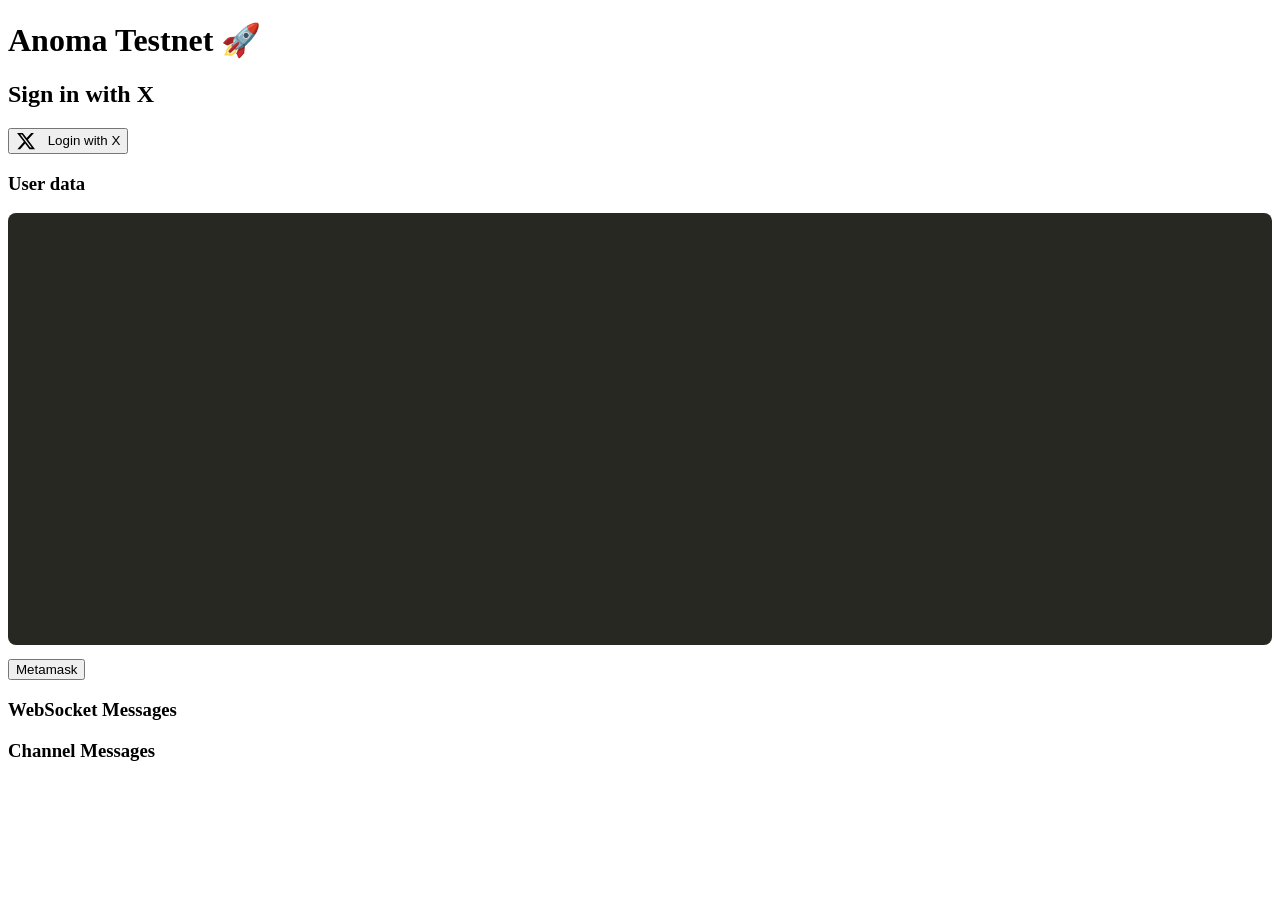
==== priv/static/index.html @ 15e97839 "x auth works" ====
<!DOCTYPE html>
<html lang="en">
  <head>
    <meta charset="UTF-8" />
    <meta name="viewport" content="width=device-width, initial-scale=1.0" />
    <title>Anoma Testnet 🚀</title>
    <link rel="stylesheet" href="/styles.css" />
  </head>
  <body>
    <div class="container">
      <h1>Anoma Testnet 🚀</h1>

      <!-- Login Section -->
      <div id="loginSection" class="login-section">
        <h2>Sign in with X</h2>
        <button id="loginBtn" class="button">
          <svg style="width: 20px; height: 20px; vertical-align: middle; margin-right: 8px" viewBox="0 0 24 24" fill="currentColor">
            <path
              d="M18.244 2.25h3.308l-7.227 8.26 8.502 11.24H16.17l-5.214-6.817L4.99 21.75H1.68l7.73-8.835L1.254 2.25H8.08l4.713 6.231zm-1.161 17.52h1.833L7.084 4.126H5.117z"
            />
          </svg>
          Login with X
        </button>
      </div>

      <!-- Dashboard Section -->
      <div id="dashboard" class="dashboard">
        <div class="json-section">
          <h3>User data</h3>

          <pre
            id="userProfileJson"
            class="json-highlight"
            style="height: 400px; overflow: auto; background: #272822; color: #f8f8f2; border-radius: 8px; padding: 16px; font-size: 14px"
          ></pre>
        </div>
      </div>

      <!-- WebSocket Messages Display - Always visible -->
      <div class="button-section">
        <button id="metamaskBtn" class="button">Metamask</button>
      </div>

      <!-- WebSocket Messages Display - Always visible -->
      <div class="websocket-section">
        <h3>WebSocket Messages</h3>
        <div id="websocketMessages" class="websocket-messages"></div>
        <h3>Channel Messages</h3>
        <div id="channelMessages" class="websocket-messages"></div>
      </div>
    </div>

    <div id="debug">
      <pre id="debugdata"></pre>
    </div>

    <script src="/oauth.js"></script>
    <script src="/ui.js"></script>
    <script src="/socket.js"></script>
    <script src="/script.js"></script>
  </body>
</html>
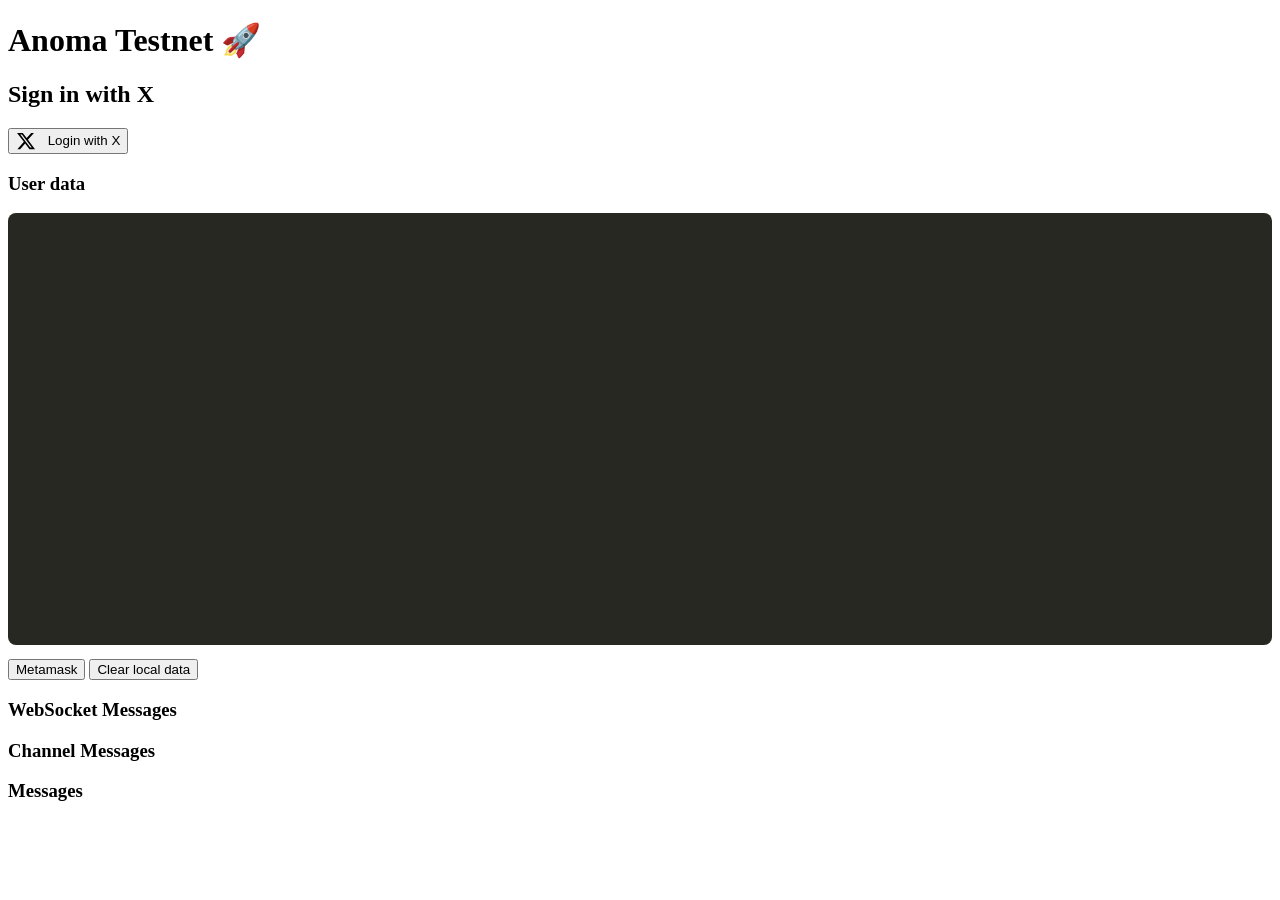
==== commit a63e1b1a: "x auth works" ====
--- a/priv/static/index.html
+++ b/priv/static/index.html
@@ -39,6 +39,7 @@
       <!-- WebSocket Messages Display - Always visible -->
       <div class="button-section">
         <button id="metamaskBtn" class="button">Metamask</button>
+        <button id="clearDataBtn" class="button">Clear local data</button>
       </div>
 
       <!-- WebSocket Messages Display - Always visible -->
@@ -47,6 +48,8 @@
         <div id="websocketMessages" class="websocket-messages"></div>
         <h3>Channel Messages</h3>
         <div id="channelMessages" class="websocket-messages"></div>
+        <h3>Messages</h3>
+        <div id="messages" class="websocket-messages"></div>
       </div>
     </div>
 
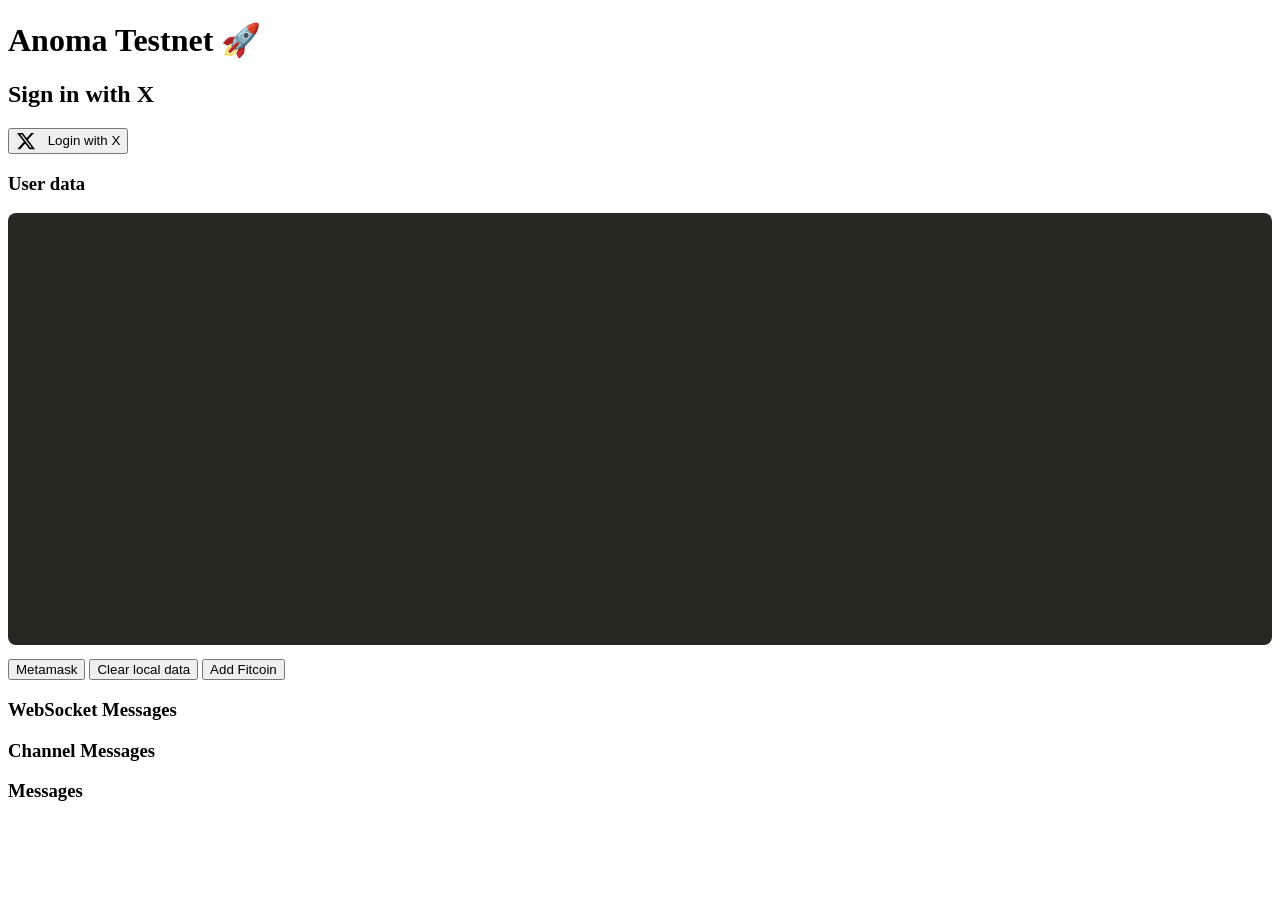
==== commit eb7d9d66: "fitcoin api" ====
--- a/priv/static/index.html
+++ b/priv/static/index.html
@@ -40,6 +40,7 @@
       <div class="button-section">
         <button id="metamaskBtn" class="button">Metamask</button>
         <button id="clearDataBtn" class="button">Clear local data</button>
+        <button id="addFitcoinBtn" class="button">Add Fitcoin</button>
       </div>
 
       <!-- WebSocket Messages Display - Always visible -->
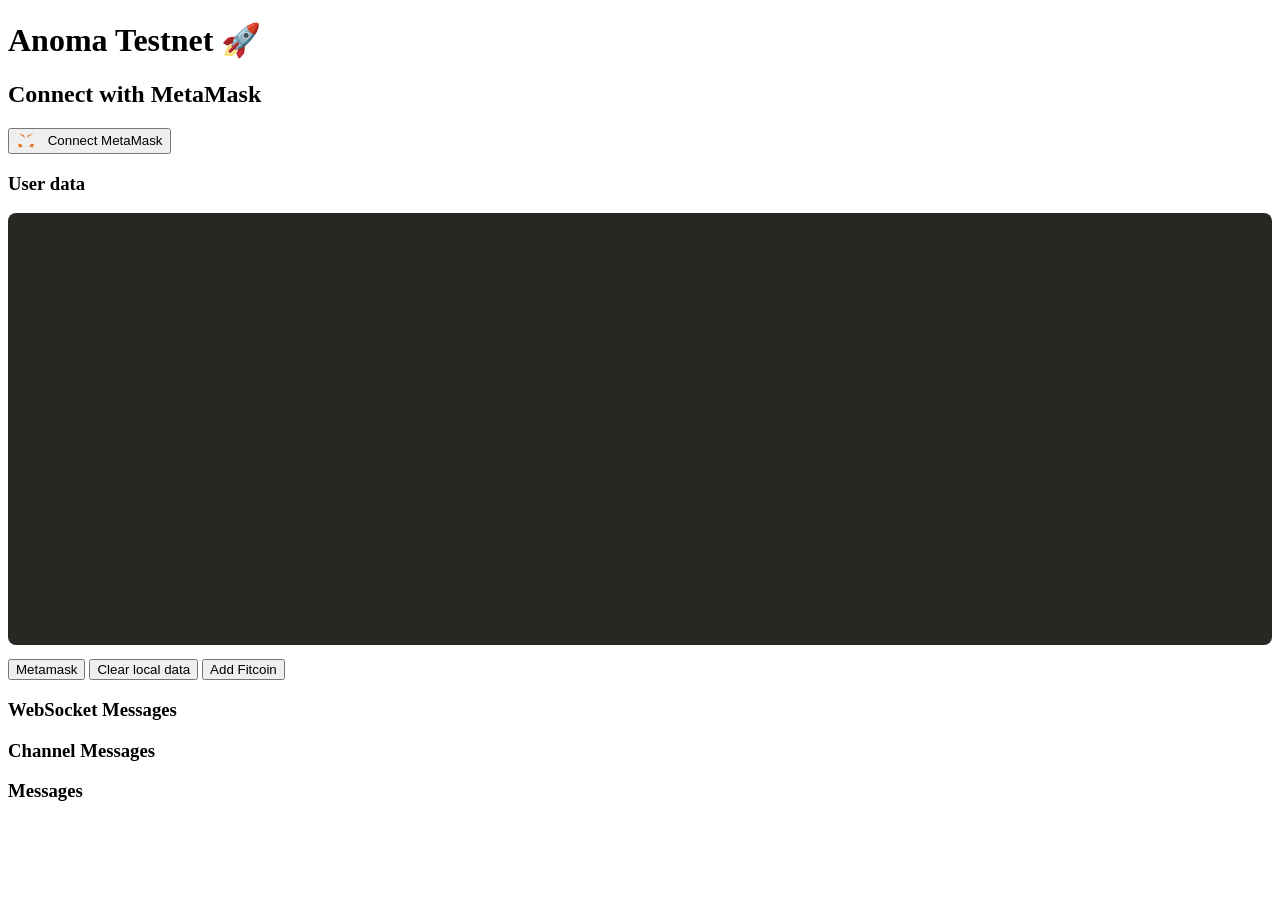
==== commit 0c0ac2c8: "metamask auth" ====
--- a/priv/static/index.html
+++ b/priv/static/index.html
@@ -12,14 +12,15 @@
 
       <!-- Login Section -->
       <div id="loginSection" class="login-section">
-        <h2>Sign in with X</h2>
+        <h2>Connect with MetaMask</h2>
         <button id="loginBtn" class="button">
-          <svg style="width: 20px; height: 20px; vertical-align: middle; margin-right: 8px" viewBox="0 0 24 24" fill="currentColor">
-            <path
-              d="M18.244 2.25h3.308l-7.227 8.26 8.502 11.24H16.17l-5.214-6.817L4.99 21.75H1.68l7.73-8.835L1.254 2.25H8.08l4.713 6.231zm-1.161 17.52h1.833L7.084 4.126H5.117z"
-            />
+          <svg style="width: 20px; height: 20px; vertical-align: middle; margin-right: 8px" viewBox="0 0 318.6 318.6" fill="none">
+            <path d="M274.1 35.5l-99.5 73.9L193 65.8z" fill="#e17726" stroke="#e17726" stroke-width="1" stroke-linecap="round" stroke-linejoin="round"/>
+            <path d="m44.4 35.5 98.7 74.6-17.5-44.3z" fill="#e27625" stroke="#e27625" stroke-width="1" stroke-linecap="round" stroke-linejoin="round"/>
+            <path d="m238.3 206.8-26.5 40.6 56.7 15.6 16.3-55.3z" fill="#e27625" stroke="#e27625" stroke-width="1" stroke-linecap="round" stroke-linejoin="round"/>
+            <path d="m33.9 207.7 16.2 55.3 56.7-15.6-26.5-40.6z" fill="#e27625" stroke="#e27625" stroke-width="1" stroke-linecap="round" stroke-linejoin="round"/>
           </svg>
-          Login with X
+          Connect MetaMask
         </button>
       </div>
 
